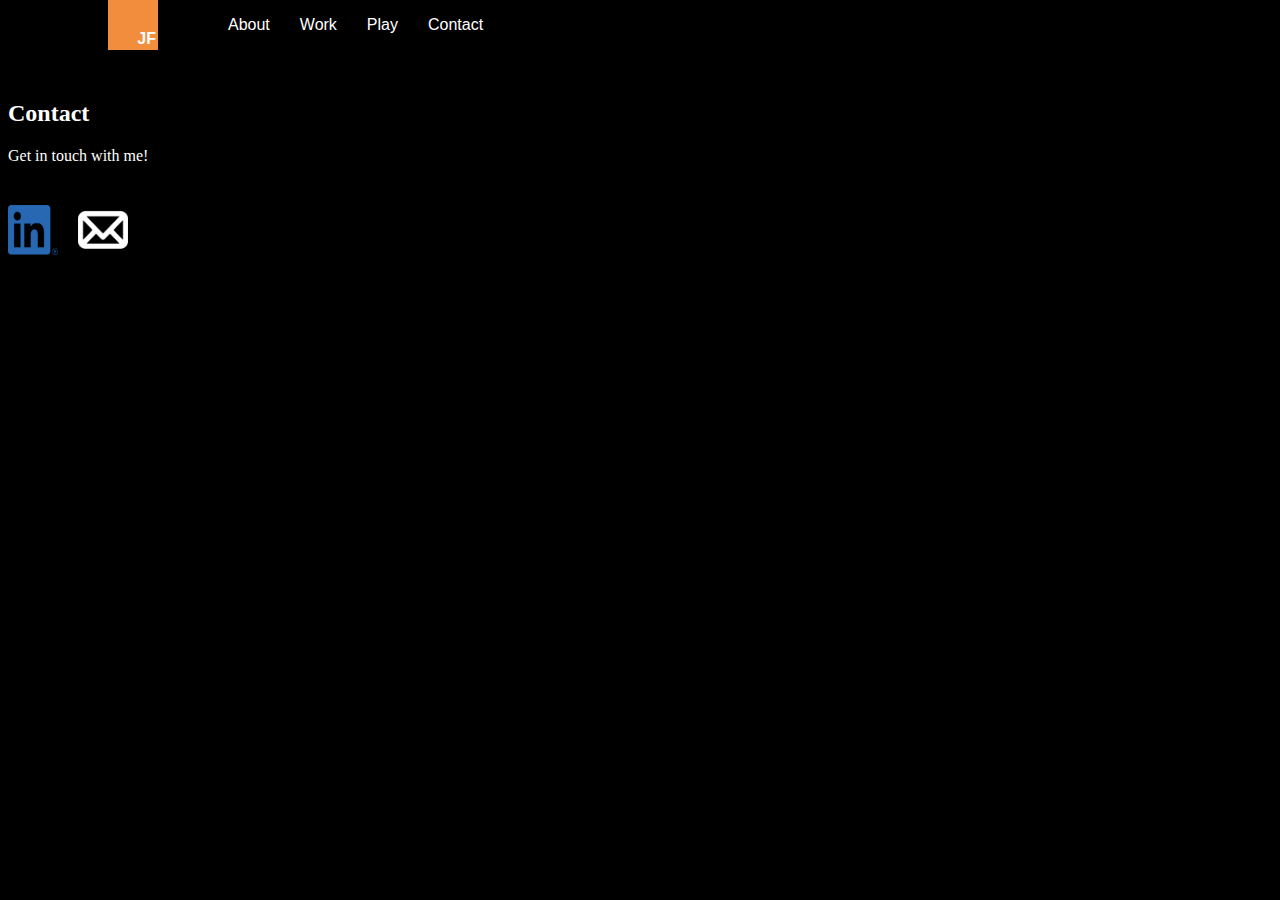
==== contact.html @ a1df2545 "add contact page" ====
<!DOCTYPE html>
<head>
    <title>Contact</title>
    <link href="/styles/style.css" rel="stylesheet">
    <link rel="preconnect" href="https://fonts.googleapis.com">
<link rel="preconnect" href="https://fonts.gstatic.com" crossorigin>
<link href="https://fonts.googleapis.com/css2?family=Shadows+Into+Light&display=swap" rel="stylesheet">

</head>
<body>
    
    <nav>
        <a class="logo-box" href="#">
            <p class="logo">JF</p>
        </a>
        <ul class="menu">
            <li><a href="#">About</a></li>
            <li><a href="#">Work</a></li>
            <li><a href="#">Play</a></li>
            <li><a href="#">Contact</a></li>
        </ul>
    </nav>
    <main>
        <section id="contact">
            <h2>Contact</h2>
            <p>Get in touch with me!</p>
        </section>
        <div class="contact-logos">
            <img src="images/LI-In-Bug.png" width="50px" height="50px">
            <img src="/images/mail.png" width="50px">
        </div>








    </main>
---- styles/style.css ----
body {
    background-color: #000;
    color: #fff;
    font-size: 16px;
}
nav {
    display: flex;
    position:fixed;
    top: 0;
    width: 100%;
    background-color: #000;
    overflow:hidden;
    z-index: 10;
}
a {
    text-decoration: none;
}

.logo-box {
    display: flex;
    width: 50px;
    height: 50px;
    align-items: flex-end;
    justify-content: flex-end;
    background-color: #F38D3E;
    margin-left: 100px;
}
.logo {
    font-family: Arial, Helvetica, sans-serif;
    font-weight: bold;
    margin: 2px;
    color: white;
}
h1 {
    font-weight: bold;
    font-family: Arial, Helvetica, sans-serif;
}
.menu {
    display: flex;
    align-items: flex-start;
    flex-wrap: nowrap;
}
.menu li {
    list-style: none;
    list-style-type: none;
    padding-left: 30px;
    font-family: Arial, Helvetica, sans-serif;
}
.menu a {
    color: #fff;
    text-decoration: none;
}

.image-container {
    margin-bottom: 250px;
    margin-top: 150px;
    padding: 0;
    width: 100%;
    position: relative;
}
.image-container img {
    opacity: 50%;
    margin: 0;
    padding: 0;
    margin-left: 550px;
    border-radius: 50%;
}
.image-container #me {
    font-family:Arial, Helvetica, sans-serif;
    font-size: 4.6rem;
    font-weight: bold;
    margin: 0;
    padding: 0;
    position: absolute;
    top: 50px;
    left: 50px;
    width: 600px;
    z-index: 1;  
}
.hello {
    font-size:9.375rem;
}
.quote-1 {
    font-family: 'Shadows Into Light', cursive;
    font-size: 50px;
    color: #fff;
    width: 400px;
    text-align: center;
    position: absolute;
    right: 150px;
    bottom: 50px;
    margin: 0;  
}
.about-container {
    display: flex;
    /*border: 1px solid orange;*/
    height: 500px;
    align-items: center;
    justify-content: space-around;
    margin-bottom: 50px;
}
.about-me {
    width: 220px;
    text-align: center;
    /*border: 1px solid green;*/
    font-size: 24px;
    font-family:Arial, Helvetica, sans-serif;
    
}
.about-title {
    color: #F38D3E;
    font-weight: bold;
    font-size: 36px;
}
.sw-logos {
    /*border: 1px solid green;*/
    width: 750px;
    height: 400px;
    margin:0;
    padding: 0;
    position: relative;
}
#js-logo {
    position: absolute;
    left: 20px;
    bottom: 0px;
    margin: 0;
    padding: 0;
}
#arduino-logo {
    position: absolute;
    left: 175px;
    top:200px;
}
#sw-logo {
    position: absolute;
    right: 0px;
    top: 50px;
}
#python-logo {
    position:absolute;
    left: 75px;
    top: 50px;

}
.pics {
    display: flex;
    justify-content: center;
    
    
}
.pics img {
    margin: 10px;
    opacity: 60%;
}
.container {
    position: relative;
}
.caption {
    position: absolute;
    z-index: 1;
    right: 40px;
    bottom: 20px;
    color: #F38D3E;
    font-family: Arial, Helvetica, sans-serif;
    font-weight: bold;
    font-size: 36px;

}
.container a {
    text-decoration: none;
}
footer {
    text-align: center;
    margin: 50px;
}
#contact {
    margin-top: 100px;
}
#contact h2 {
    color: white;
}
.contact-logos {
    display: flex;
    margin-top: 40px;
    justify-items: flex-start;
}
.contact-logos img {
    margin-right: 20px;
}
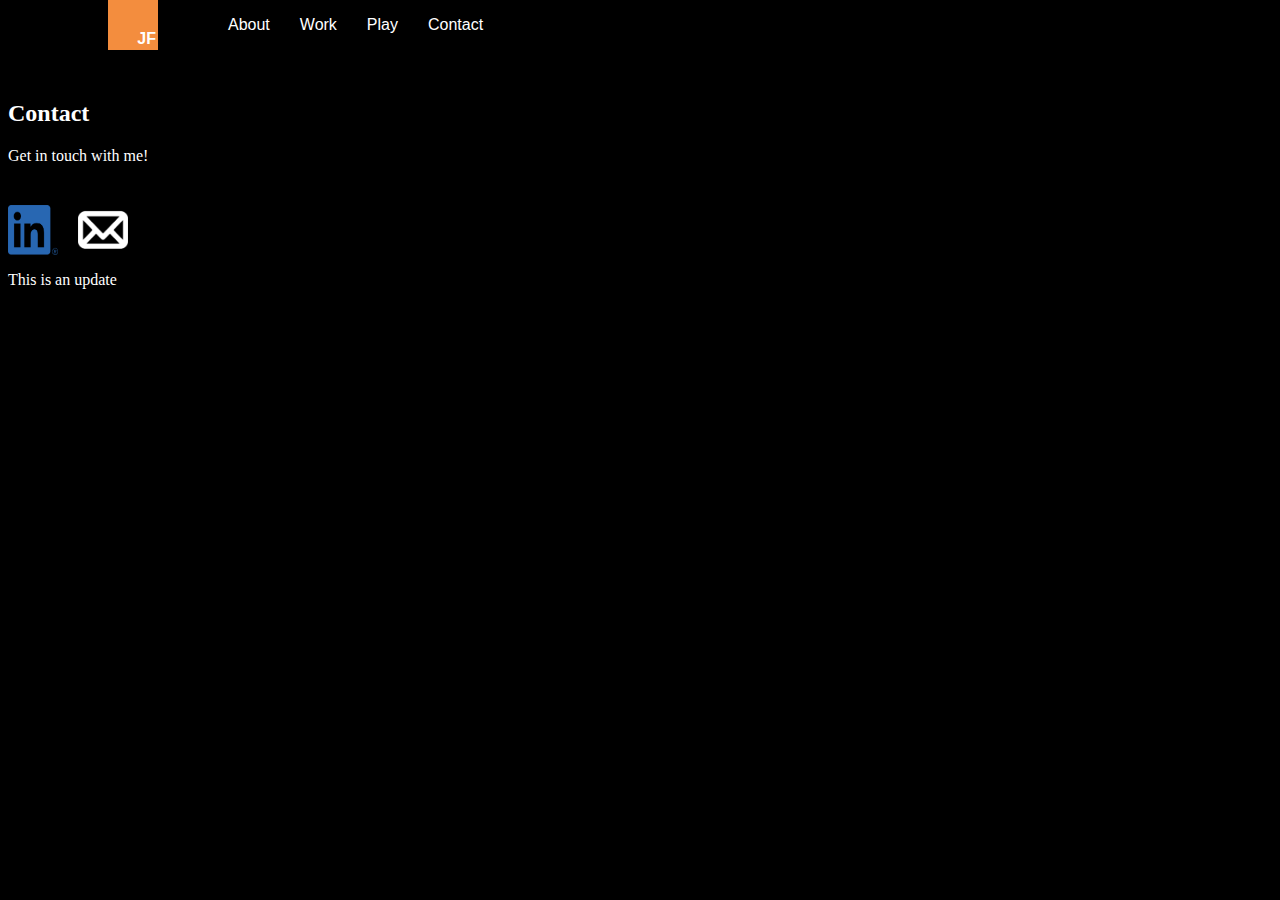
==== commit 94d2f24a: "new contact branch" ====
--- a/contact.html
+++ b/contact.html
@@ -31,7 +31,7 @@
         </div>
 
 
-
+        <p>This is an update</p>
 
 
 
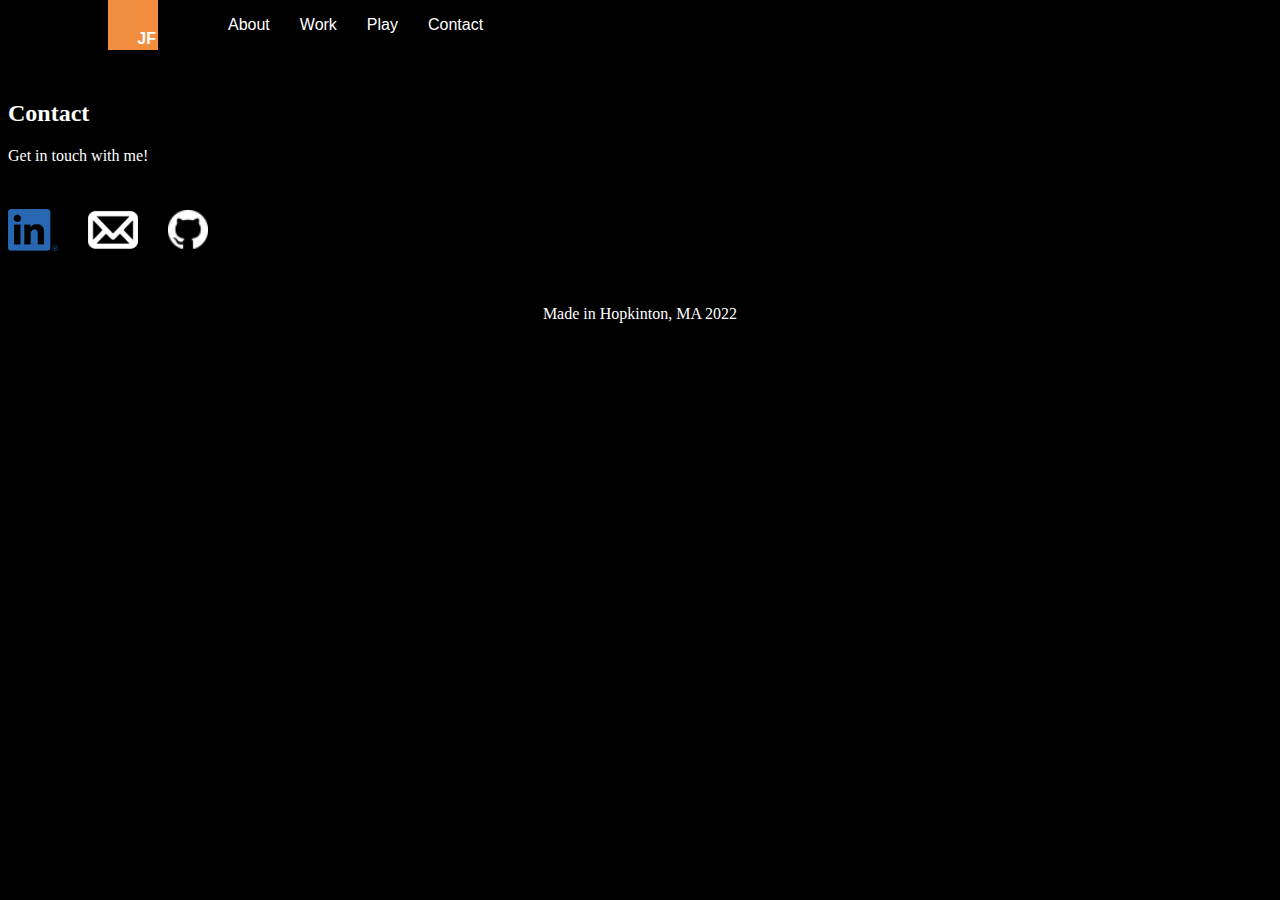
==== commit 128b2f70: "added js elements" ====
--- a/contact.html
+++ b/contact.html
@@ -10,7 +10,7 @@
 <body>
     
     <nav>
-        <a class="logo-box" href="#">
+        <a class="logo-box" href="/index.html">
             <p class="logo">JF</p>
         </a>
         <ul class="menu">
@@ -26,15 +26,18 @@
             <p>Get in touch with me!</p>
         </section>
         <div class="contact-logos">
-            <img src="images/LI-In-Bug.png" width="50px" height="50px">
+            <img src="images/LI-In-Bug.png" width="50px" height="42px">
             <img src="/images/mail.png" width="50px">
+            <img src="/images/GitHub-Mark-Light-32px.png" width="40px">
         </div>
 
 
-        <p>This is an update</p>
+        
 
 
 
 
 
-    </main>+    </main>
+
+    <footer>Made in Hopkinton, MA   2022</footer>--- a/styles/style.css
+++ b/styles/style.css
@@ -122,15 +122,17 @@
 }
 #js-logo {
     position: absolute;
-    left: 20px;
+    left: 220px;
     bottom: 0px;
     margin: 0;
     padding: 0;
+    z-index: 2;
 }
 #arduino-logo {
     position: absolute;
-    left: 175px;
-    top:200px;
+    left: 260px;
+    top:160px;
+    z-index: 3;
 }
 #sw-logo {
     position: absolute;
@@ -139,12 +141,23 @@
 }
 #python-logo {
     position:absolute;
-    left: 75px;
-    top: 50px;
-
+    left: 100px;
+    top: 30px;
+
+}
+#html-logo {
+    position:absolute;
+    left: 0px;
+    top: 200px;
+}
+#css-logo {
+    position:absolute;
+    right: 120px;
+    bottom: 0px;
 }
 .pics {
     display: flex;
+    
     justify-content: center;
     
     
@@ -184,7 +197,18 @@
     display: flex;
     margin-top: 40px;
     justify-items: flex-start;
+    align-items: center;
 }
 .contact-logos img {
-    margin-right: 20px;
+    margin-right: 30px;
+}
+
+@media only screen and (max-width: 600px) {
+    .pics {
+        display: flex;
+        flex-direction: column;
+        justify-content: center;
+        
+        
+    }
 }